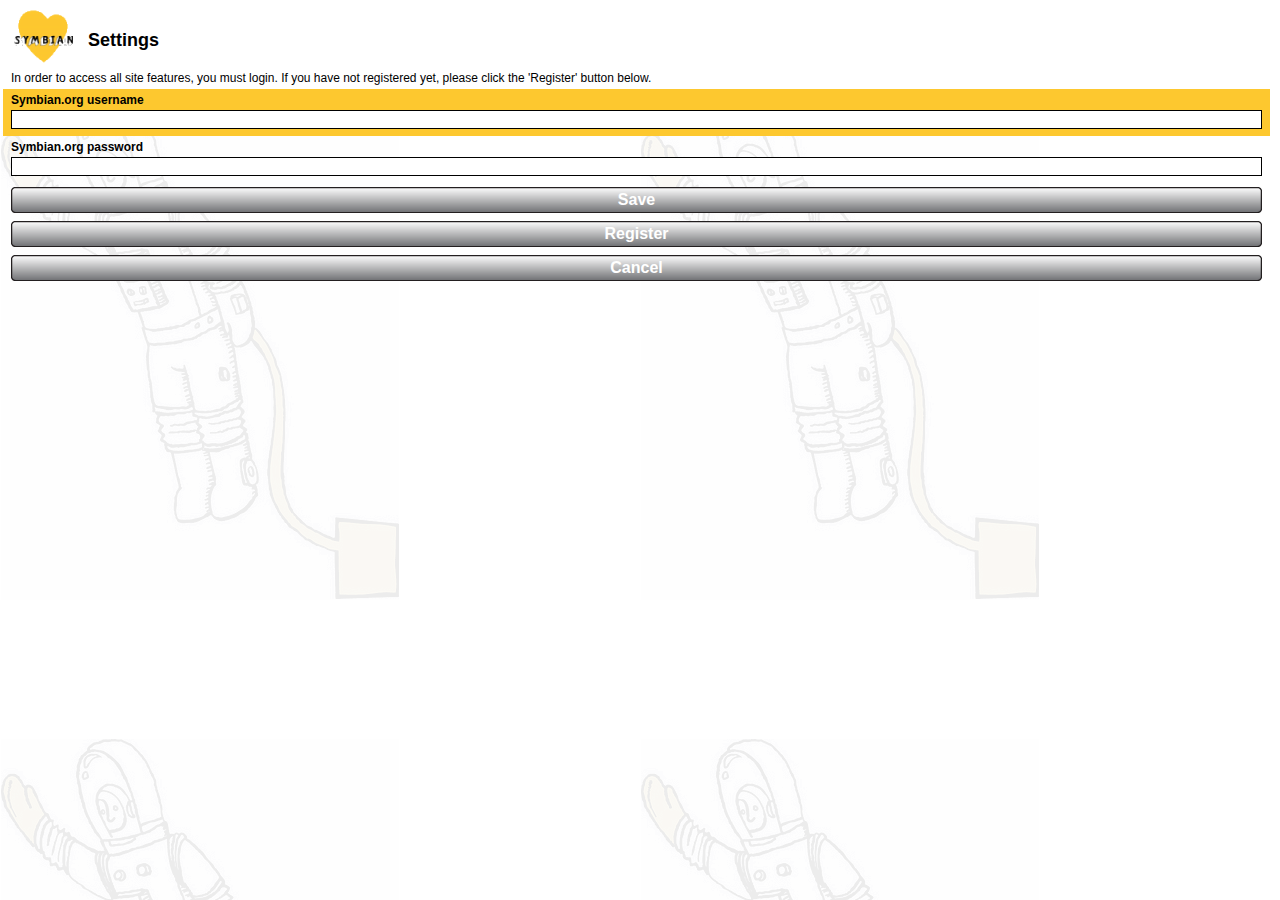
==== Symbian.org/index.html @ 800b0bec "Adding Symbian.org Widget 1.0rc3 source" ====
<html>
    <head>
        <title>Symbian.org</title>
		<meta http-equiv="Content-Type" content="text/html; charset=UTF-8" />		
        <script type="text/javascript" src="WRTKit/WRTKit.js"></script>
        <script type="text/javascript" src="FeedUpdateBroker.js"></script>
        <script type="text/javascript" src="FeedPresentation.js"></script>
        <script type="text/javascript" src="Forums.js"></script>
        <script type="text/javascript" src="Login.js"></script>
        <script type="text/javascript" src="Bugzilla.js"></script>
        <script type="text/javascript" src="ForumPostForm.js"></script>
        <script type="text/javascript" src="RssReader.js"></script>
        <script type="text/javascript" src="Main.js"></script>
        <style type="text/css">
            @import url("style.css");
        </style>
        <META NAME="Generator" CONTENT="Nokia WRT plug-in for Aptana Studio 1.0.0.36" />
    </head>
    <body onload="init()">
    </body>
</html>
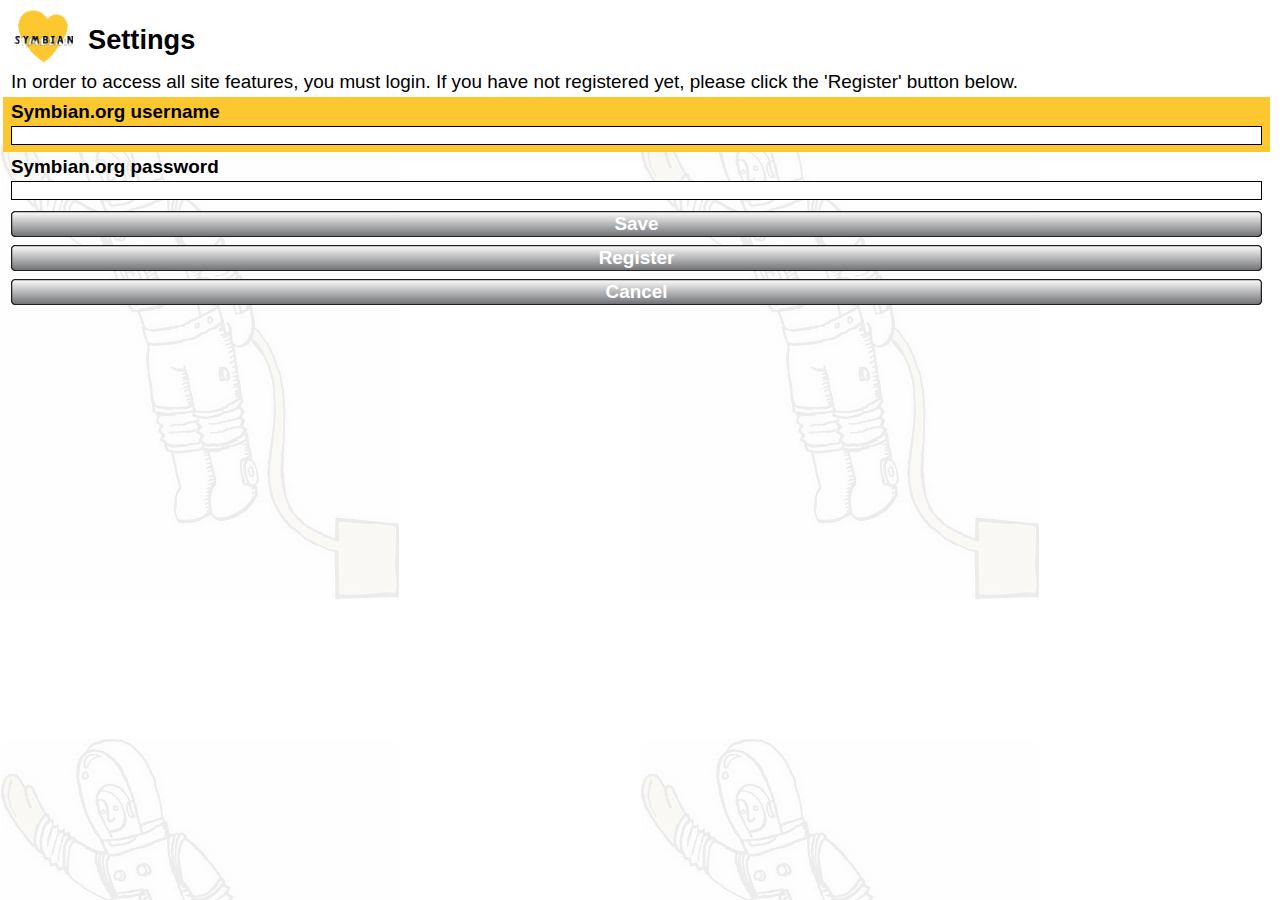
==== commit abc9b1c5: "Font size fix Several minor fixes" ====
--- a/Symbian.org/index.html
+++ b/Symbian.org/index.html
@@ -8,8 +8,8 @@
         <script type="text/javascript" src="Forums.js"></script>
         <script type="text/javascript" src="Login.js"></script>
         <script type="text/javascript" src="Bugzilla.js"></script>
+        <script type="text/javascript" src="RssReader.js"></script>
         <script type="text/javascript" src="ForumPostForm.js"></script>
-        <script type="text/javascript" src="RssReader.js"></script>
         <script type="text/javascript" src="Main.js"></script>
         <style type="text/css">
             @import url("style.css");
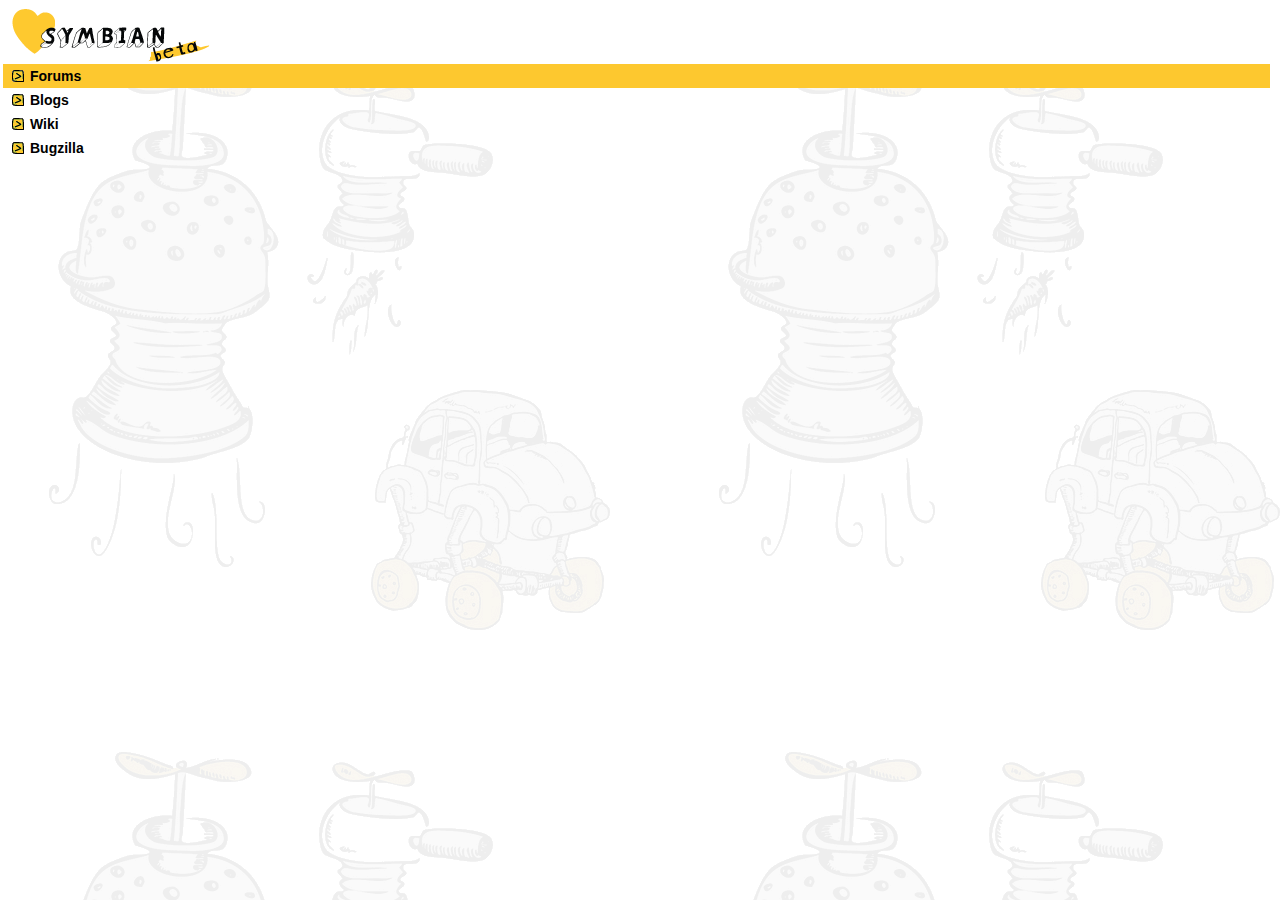
==== commit e61f9372: "Added Wiki support Added TextPane Added large view CSS and images" ====
--- a/Symbian.org/index.html
+++ b/Symbian.org/index.html
@@ -11,6 +11,8 @@
         <script type="text/javascript" src="RssReader.js"></script>
         <script type="text/javascript" src="ForumPostForm.js"></script>
         <script type="text/javascript" src="Main.js"></script>
+        <script type="text/javascript" src="Wiki.js"></script>
+		<link rel="stylesheet" href="WRTKit/Resources/UI.css" id="stylesheet">
         <style type="text/css">
             @import url("style.css");
         </style>
--- a/Symbian.org/WRTKit/Resources/UI.css
+++ b/Symbian.org/WRTKit/Resources/UI.css
@@ -0,0 +1,924 @@
+	/*
+� Copyright 2008 Nokia Corporation. All rights reserved.
+
+IMPORTANT:  The Nokia software ("WRTKit and Example Widget files") is supplied to you by Nokia
+Corporation (�Nokia�) in consideration of your agreement to the following terms. Your use, installation
+and/or redistribution of the WRTKit and Example Widget files constitutes acceptance of these terms. If
+you do not agree with these terms, please do not use, install, or redistribute the WRTKit and Example
+Widget files.
+
+In consideration of your agreement to abide by the following terms, and subject to these terms, Nokia
+grants you a personal, non-exclusive license, under Nokia�s copyrights in the WRTKit and Example
+Widget files, to use, reproduce, and redistribute the WRTKit and Example files, in text form (for HTML,
+CSS, or JavaScript files) or binary form (for associated images), for the sole purpose of creating S60
+Widgets.
+
+If you redistribute the WRTKit and Example files, you must retain this entire notice in all such
+redistributions of the WRTKit and Example files.
+
+You may not use the name, trademarks, service marks or logos of Nokia to endorse or promote products
+that include the WRTKit and Example files without the prior written explicit agreement with Nokia.
+Except as expressly stated in this notice, no other rights or licenses, express or implied, are granted by
+Nokia herein, including but not limited to any patent rights that may be infringed by your products that
+incorporate the WRTKit and Example files or by other works in which the WRTKit and Example files
+may be incorporated.
+
+The WRTKit and Example files are provided on an "AS IS" basis.  NOKIA MAKES NO
+WARRANTIES, EXPRESS OR IMPLIED, INCLUDING WITHOUT LIMITATION THE IMPLIED
+WARRANTIES OF NON-INFRINGEMENT, MERCHANTABILITY AND FITNESS FOR A
+PARTICULAR PURPOSE, REGARDING THE EXAMPLES OR ITS USE AND OPERATION
+ALONE OR IN COMBINATION WITH YOUR PRODUCTS.
+
+IN NO EVENT SHALL NOKIA BE LIABLE FOR ANY SPECIAL, INDIRECT, INCIDENTAL OR
+CONSEQUENTIAL DAMAGES (INCLUDING, BUT NOT LIMITED TO, PROCUREMENT OF
+SUBSTITUTE GOODS OR SERVICES; LOSS OF USE, DATA, OR PROFITS; OR BUSINESS
+INTERRUPTION) ARISING IN ANY WAY OUT OF THE USE, REPRODUCTION, AND/OR
+DISTRIBUTION OF THE EXAMPLES, HOWEVER CAUSED AND WHETHER UNDER THEORY
+OF CONTRACT, TORT (INCLUDING NEGLIGENCE), STRICT LIABILITY OR OTHERWISE,
+EVEN IF NOKIA HAS BEEN ADVISED OF THE POSSIBILITY OF SUCH DAMAGE.
+
+*/
+
+/******************************************************************************/
+/*        Definition of visuals for the WRTKit user interface toolkit         */
+/******************************************************************************/
+
+/* Fix for font size inheritance */
+html, body, div, span, object, iframe, h1, h2, h3, h4, h5, h6, p,
+blockquote, pre, a, abbr, acronym, address, code, del, dfn, em, img, q, dl,
+dt, dd, ol, ul, li, fieldset, form, label, legend, table, caption, tbody,
+tfoot, thead, tr, th, td {
+    font-weight: inherit;
+    font-style: inherit;
+    font-size: 100%;
+    font-family: inherit;
+}
+
+
+/******************************************************************************/
+/* Document body rules */
+
+body {
+    margin: 0px;
+    background: url("DocumentBackground.png") repeat;  /* repeat-x fixed; */
+    font: normal 14px Arial, sans-serif;
+    color: rgb(0,0,0);
+}
+
+
+/******************************************************************************/
+/* Override default WRT styling for HTML form controls */
+
+/* Textarea when focused */
+textarea:focus {
+    outline: none;
+}
+
+/* Textarea when hovering */
+textarea:hover {
+    outline: none;
+}
+
+/* Select elements when focused */
+select:focus {
+    outline: none;
+}
+
+/* Select elements when hovering */
+select:hover {
+    outline: none;
+}
+
+/* Input elements when focused */
+input:focus {
+    outline: none;
+}
+
+/* Input elements when hovering */
+input:hover {
+    outline: none;
+}
+
+/* Link elements */
+a {
+    text-decoration: none;
+    color: rgb(0,0,0);
+}
+
+/* Links when focused */
+a:focus {
+    background: none;
+    outline: none;
+}
+
+/* Links when hovering */
+a:hover {
+    background: none;
+    outline: none;
+}
+
+
+/******************************************************************************/
+/* Rules for default view and document scrollbar containers */
+
+/* Default view container rules */
+.ViewContainer {
+    margin: 0px 0px 0px 0px;
+}
+
+/* Default document scrollbar container rules */
+.DocumentScrollbarContainer {
+    position: fixed;
+    right: 0px;
+    top: 0px;
+    height: 100%;
+    width: 7px;
+}
+
+
+/******************************************************************************/
+/* View style rules */
+
+/* Rules for the list view */
+.ListView {
+    margin: 0px 0px 0px 0px;
+}
+
+/* Rules for the list view caption */
+.ListViewCaption {
+    background: url("ListViewCaptionBackground.png");
+    height: 35px;
+}
+
+/* Rules for the list view caption text */
+.ListViewCaptionText {
+    font-size: 1.2em;
+    font-weight: bold;
+    padding: 7px 0px 0px 11px;
+}
+
+/* Rules for the list view control list element */
+.ListViewControlList {
+    margin: 1px 10px 1px 3px;
+}
+
+
+/******************************************************************************/
+/* Control style rules */
+
+/* Rules for control root element (rootElement) */
+.Control {
+    
+}
+
+/* Control assembly rules (assemblyElement) */
+.ControlAssembly {
+    background: url("ControlAssemblyBackground.png") repeat-x;
+    padding: 1px 5px;
+}
+
+/* Control assembly in normal state */
+.ControlAssemblyNormal {
+    background-position: 0px 0px;
+}
+
+/* Control assembly in focused state */
+.ControlAssemblyFocus {
+    background-position: 0px -250px;
+}
+
+/* Control assembly in hovering state */
+.ControlAssemblyHover {
+    background-position: 0px -500px;
+}
+
+/* Control assembly in disabled state */
+.ControlAssemblyDisabled {
+    background-position: 0px 0px;
+}
+
+/* Caption for controls (captionElement) */
+.ControlCaption {
+    font-weight: bold;
+    padding: 3px 0px 0px 3px;
+}
+
+/* Caption for controls in normal state */
+.ControlCaptionNormal {
+    
+}
+
+/* Caption for controls when focused */
+.ControlCaptionFocus {
+    color: rgb(0,0,0);
+}
+
+/* Caption for controls when hovering */
+.ControlCaptionHover {
+    
+}
+
+/* Caption for controls when disabled */
+.ControlCaptionDisabled {
+    color: rgb(125,125,125);
+}
+
+/* Control element rules (controlElement) */
+.ControlElement {
+    padding: 3px 3px 3px 3px;
+}
+
+/******************************************************************************/
+/* Label */
+
+/* Rules for the text value of a Label control */
+.LabelText {
+    
+}
+
+
+/******************************************************************************/
+/* ContentPanel */
+
+/* Caption area rules for non-foldable content panels */
+.ContentPanelCaptionNonFoldable {
+    padding: 3px 0px 0px 3px;
+}
+
+/* Caption area rules for foldable content panels */
+.ContentPanelCaptionFoldable {
+    padding: 4px 0px 3px 3px;
+}
+
+/* Rules for fold toggling element in content panel */
+.ContentPanelFoldToggle {
+    background: url("ContentPanelFoldIcons.png") no-repeat;
+    padding-left: 16px;
+}
+
+/* Collapsed fold */
+.ContentPanelFoldToggleCollapsed {
+    background-position: 0px 0px;
+}
+
+/* Expanded fold */
+.ContentPanelFoldToggleExpanded {
+    background-position: 0px -100px;
+}
+
+/* Rules for the content panel caption text */
+.ContentPanelCaptionText {
+    font-weight: bold;
+}
+
+/* Caption text for content panel in normal state */
+.ContentPanelCaptionTextNormal {
+    
+}
+
+/* Caption text for content panel when focused */
+.ContentPanelCaptionTextFocus {
+    color: rgb(0,0,0);
+}
+
+/* Caption text for content panel when hovering */
+.ContentPanelCaptionTextHover {
+    
+}
+
+/* Caption text for content panel when disabled */
+.ContentPanelCaptionTextDisabled {
+    color: rgb(125,125,125);
+}
+
+/* Rules for content in the content panel */
+.ContentPanelContent {
+    padding: 2px 2px 2px 8px;
+}
+
+
+/******************************************************************************/
+/* FormButton */
+
+/* Rules for form button */
+.FormButton {
+    
+}
+
+/* Rules for form button control element */
+.FormButtonControlElement {
+    
+}
+
+/* Rules for form button table (table) */
+.FormButtonTable {
+    width: 100%;
+    border-spacing: 0px;
+    padding: 0px;
+    table-layout: fixed;
+}
+
+/* Form button row (tr) */
+.FormButtonRow {
+    padding: 0px;
+}
+
+/* Rules for form button left cell (td) */
+.FormButtonLeftCell {
+    width: 8px;
+    height: 26px;
+    background: url("FormButtonLeft.png") no-repeat;
+    padding: 0px;
+}
+
+/* Rules for form button center cell (td) */
+.FormButtonCenterCell {
+    height: 26px;
+    background: url("FormButtonCenter.png") repeat-x;
+    padding: 0px;
+    vertical-align: middle;
+    text-align: center;
+}
+
+/* Rules for form button right cell (td) */
+.FormButtonRightCell {
+    width: 8px;
+    height: 26px;
+    background: url("FormButtonRight.png") no-repeat;
+    padding: 0px;
+}
+
+/* Rules for form button left cell in normal state (td) */
+.FormButtonLeftCellNormal {
+    background-position: 0px 0px;
+}
+
+/* Rules for form button left cell in focused state (td) */
+.FormButtonLeftCellFocus {
+    background-position: 0px -50px;
+}
+
+/* Rules for form button left cell in hover state (td) */
+.FormButtonLeftCellHover {
+    background-position: 0px -100px;
+}
+
+/* Rules for form button left cell in disabled state (td) */
+.FormButtonLeftCellDisabled {
+    background-position: 0px -150px;
+}
+
+/* Rules for form button center cell in normal state (td) */
+.FormButtonCenterCellNormal {
+    background-position: 0px 0px;
+}
+
+/* Rules for form button center cell in focused state (td) */
+.FormButtonCenterCellFocus {
+    background-position: 0px -50px;
+}
+
+/* Rules for form button center cell in hover state (td) */
+.FormButtonCenterCellHover {
+    background-position: 0px -100px;
+}
+
+/* Rules for form button center cell in disabled state (td) */
+.FormButtonCenterCellDisabled {
+    background-position: 0px -150px;
+}
+
+/* Rules for form button left cell in normal state (td) */
+.FormButtonRightCellNormal {
+    background-position: 0px 0px;
+}
+
+/* Rules for form button left cell in focused state (td) */
+.FormButtonRightCellFocus {
+    background-position: 0px -50px;
+}
+
+/* Rules for form button left cell in hover state (td) */
+.FormButtonRightCellHover {
+    background-position: 0px -100px;
+}
+
+/* Rules for form button left cell in disabled state (td) */
+.FormButtonRightCellDisabled {
+    background-position: 0px -150px;
+}
+
+/* Rules for form button text */
+.FormButtonText {
+    font-weight: bold;
+}
+
+/* Form button text in normal state */
+.FormButtonTextNormal {
+    color: rgb(255,255,255);
+}
+
+/* Form button text when focused */
+.FormButtonTextFocus {
+    color: rgb(255,255,255);
+}
+
+/* Form button text when hovering */
+.FormButtonTextHover {
+    color: rgb(255,255,255);
+}
+
+/* Form button text when disabled */
+.FormButtonTextDisabled {
+    color: rgb(200,200,200);
+}
+
+
+/******************************************************************************/
+/* NavigationButton */
+
+/* Rules for navigation button */
+.NavigationButton {
+    
+}
+
+/* Rules for navigation button control element */
+.NavigationButtonControlElement {
+    padding: 3px 3px 3px 3px;
+}
+
+/* Rules for navigation button table (table) */
+.NavigationButtonTable {
+    border-spacing: 0px;
+    padding: 0px;
+}
+
+/* Navigation button row (tr) */
+.NavigationButtonRow {
+    padding: 0px;
+}
+
+/* Rules for navigation button image cell (td) */
+.NavigationButtonImageCell {
+    line-height: 1px;
+    font-size: 1px;
+    vertical-align: middle;
+}
+
+/* Rules for navigation button text cell (td) */
+.NavigationButtonTextCell {
+    vertical-align: middle;
+    padding: 0px;
+}
+
+/* Rules for navigation button image */
+.NavigationButtonImage {
+    padding: 0px 5px 0px 0px;
+}
+
+/* Rules for navigation button text */
+.NavigationButtonText {
+    font-weight: bold;
+}
+
+/* Navigation button text in normal state */
+.NavigationButtonTextNormal {
+    
+}
+
+/* Navigation button text when focused */
+.NavigationButtonTextFocus {
+    color: rgb(0,0,0);
+}
+
+/* Navigation button text when hovering */
+.NavigationButtonTextHover {
+    
+}
+
+/* Navigation button text when disabled */
+.NavigationButtonTextDisabled {
+    color: rgb(125,125,125);
+}
+
+
+/******************************************************************************/
+/* TextField */
+
+/* Rules for textField */
+.TextField {
+    width: 100%;
+    border: 1px solid rgb(0,0,0);
+    background: rgb(255,255,255);
+    margin: 0px 0px 3px 0px;
+}
+
+/* TextField in normal state */
+.TextFieldNormal {
+    
+}
+
+/* TextField in focus state */
+.TextFieldFocus {
+    
+}
+
+/* TextField in hover state */
+.TextFieldHover {
+    
+}
+
+/* TextField in disabled state */
+.TextFieldDisabled {
+    color: rgb(50,50,50);
+    background: rgb(200,200,200);
+}
+
+
+/******************************************************************************/
+/* TextArea */
+
+/* Rules for TextArea */
+.TextArea {
+    width: 100%;
+    border: 1px solid rgb(0,0,0);
+    background: rgb(255,255,255);
+    margin: 0px 0px 3px 0px;
+}
+
+/* TextArea in normal state */
+.TextAreaNormal {
+    
+}
+
+/* TextArea in focus state */
+.TextAreaFocus {
+    
+}
+
+/* TextArea in hover state */
+.TextAreaHover {
+    
+}
+
+/* TextArea in disabled state */
+.TextAreaDisabled {
+    color: rgb(50,50,50);
+    background: rgb(200,200,200);
+}
+
+
+/******************************************************************************/
+/* Separator */
+
+/* Rules for Separator (table) */
+.Separator {
+    width: 100%;
+    padding: 0px;
+    border-spacing: 0px;
+    table-layout: fixed;
+    margin: 3px 0px;
+}
+
+/* Separator row (tr) */
+.SeparatorRow {
+    padding: 0px;
+}
+
+/* Separator left cell (td) */
+.SeparatorLeftCell {
+    width: 5px;
+    height: 2px;
+    background: url("SeparatorLeft.png") no-repeat;
+    padding: 0px;
+}
+
+/* Separator center cell (td) */
+.SeparatorCenterCell {
+    height: 2px;
+    background: url("SeparatorCenter.png") repeat-x;
+    padding: 0px;
+}
+
+/* Separator right cell (td) */
+.SeparatorRightCell {
+    width: 6px;
+    height: 2px;
+    background: url("SeparatorRight.png") no-repeat;
+    padding: 0px;
+}
+
+
+/******************************************************************************/
+/* SelectionMenu */
+
+/* Rules for SelectionMenu select element */
+.SelectionMenu {
+    width: 100%;
+    border: 1px solid rgb(0,0,0);
+    background: rgb(255,255,255);
+    margin: 0px 0px 3px 0px;
+}
+
+/* SelectionMenu in normal state */
+.SelectionMenuNormal {
+    
+}
+
+/* SelectionMenu in focus state */
+.SelectionMenuFocus {
+    
+}
+
+/* SelectionMenu in hover state */
+.SelectionMenuHover {
+    
+}
+
+/* SelectionMenu in disabled state */
+.SelectionMenuDisabled {
+    color: rgb(50,50,50);
+    background: rgb(200,200,200);
+}
+
+/* Rules for SelectionMenu option elements */
+.SelectionMenuOption {
+    background: rgb(255,255,255);
+}
+
+/* SelectionMenu option in normal state */
+.SelectionMenuOptionNormal {
+    
+}
+
+/* SelectionMenu option in focus state */
+.SelectionMenuOptionFocus {
+    
+}
+
+/* SelectionMenu option in hover state */
+.SelectionMenuOptionHover {
+    
+}
+
+/* SelectionMenu option in disabled state */
+.SelectionMenuOptionDisabled {
+    color: rgb(50,50,50);
+    background: rgb(200,200,200);
+}
+
+
+/******************************************************************************/
+/* SelectionList */
+
+/* SelectionList option list element */
+.SelectionList {
+    
+}
+
+/* SelectionList option list element in normal state */
+.SelectionListNormal {
+    
+}
+
+/* SelectionList option list element in focus state */
+.SelectionListFocus {
+    
+}
+
+/* SelectionList option list element in hover state */
+.SelectionListHover {
+    
+}
+
+/* SelectionList option list element in disabled state */
+.SelectionListDisabled {
+    
+}
+
+/* SelectionList option element in single selection mode */
+.SelectionListOptionSingle {
+    padding-left: 19px;
+    background: url("RadioButton.png") no-repeat;
+    height: 16px;
+}
+
+/* SelectionList option element in single selection mode, unchecked normal state */
+.SelectionListOptionSingleUncheckedNormal {
+    background-position: 0px 0px;
+}
+
+/* SelectionList option element in single selection mode, unchecked focus state */
+.SelectionListOptionSingleUncheckedFocus {
+    background-position: 0px -50px;
+}
+
+/* SelectionList option element in single selection mode, unchecked diabled state */
+.SelectionListOptionSingleUncheckedDisabled {
+    background-position: 0px -100px;
+}
+
+/* SelectionList option element in single selection mode, checked normal state */
+.SelectionListOptionSingleCheckedNormal {
+    background-position: 0px -150px;
+}
+
+/* SelectionList option element in single selection mode, checked focus state */
+.SelectionListOptionSingleCheckedFocus {
+    background-position: 0px -200px;
+}
+
+/* SelectionList option element in single selection mode, checked diabled state */
+.SelectionListOptionSingleCheckedDisabled {
+    background-position: 0px -250px;
+}
+
+/* SelectionList option element in multi selection mode */
+.SelectionListOptionMulti {
+    padding-left: 19px;
+    background: url("CheckBox.png") no-repeat;
+    height: 16px;
+}
+
+/* SelectionList option element in multi selection mode, unchecked normal state */
+.SelectionListOptionMultiUncheckedNormal {
+    background-position: 0px 0px;
+}
+
+/* SelectionList option element in multi selection mode, unchecked focus state */
+.SelectionListOptionMultiUncheckedFocus {
+    background-position: 0px -50px;
+}
+
+/* SelectionList option element in multi selection mode, unchecked diabled state */
+.SelectionListOptionMultiUncheckedDisabled {
+    background-position: 0px -100px;
+}
+
+/* SelectionList option element in multi selection mode, checked normal state */
+.SelectionListOptionMultiCheckedNormal {
+    background-position: 0px -150px;
+}
+
+/* SelectionList option element in multi selection mode, checked focus state */
+.SelectionListOptionMultiCheckedFocus {
+    background-position: 0px -200px;
+}
+
+/* SelectionList option element in multi selection mode, checked diabled state */
+.SelectionListOptionMultiCheckedDisabled {
+    background-position: 0px -250px;
+}
+
+/* SelectionList option text */
+.SelectionListOptionText {
+    
+}
+
+/* SelectionList option text in normal state */
+.SelectionListOptionTextNormal {
+    
+}
+
+/* SelectionList option text in focus state */
+.SelectionListOptionTextFocus {
+    color: rgb(0,0,0);
+}
+
+/* SelectionList option text in hover state */
+.SelectionListOptionTextHover {
+    
+}
+
+/* SelectionList option text in disabled state */
+.SelectionListOptionTextDisabled {
+    color: rgb(125,125,125);
+}
+
+
+/******************************************************************************/
+/* Scrollbar */
+
+/* Scrollbar root element */
+.Scrollbar {
+    position: absolute;
+    height: 100%;
+    width: 7px;
+}
+
+/* Top portion of scrollbar track */
+.ScrollbarTrackTop {
+    position: absolute;
+    background: url("ScrollbarTrackTop.png") no-repeat;
+    width: 7px;
+    height: 4px;
+}
+
+/* Middle portion of scrollbar track */
+.ScrollbarTrackMiddle {
+    position: absolute;
+    background: url("ScrollbarTrackMiddle.png") repeat-y;
+    width: 7px;
+}
+
+/* Bottom portion of scrollbar track */
+.ScrollbarTrackBottom {
+    position: absolute;
+    background: url("ScrollbarTrackBottom.png") no-repeat;
+    width: 7px;
+    height: 4px;
+}
+
+/* Top portion of scrollbar thumb */
+.ScrollbarThumbTop {
+    position: absolute;
+    background: url("ScrollbarThumbTop.png") no-repeat;
+    width: 7px;
+    height: 5px;
+}
+
+/* Middle portion of scrollbar thumb */
+.ScrollbarThumbMiddle {
+    position: absolute;
+    background: url("ScrollbarThumbMiddle.png") repeat-y;
+    width: 7px;
+}
+
+/* Bottom portion of scrollbar thumb */
+.ScrollbarThumbBottom {
+    position: absolute;
+    background: url("ScrollbarThumbBottom.png") no-repeat;
+    width: 7px;
+    height: 5px;
+}
+
+
+/******************************************************************************/
+/* NotificationPopup */
+
+/* Container that defines the area for the popup dialog */
+.NotificationPopupContainer {
+    position: fixed;
+    bottom: 0px;
+    left: 50%;
+    margin-left: -115px;
+    width: 230px;
+    height: 85px;
+}
+
+/* Notification popup dialog */
+.NotificationPopup {
+    position: absolute;
+    width: 230px;
+    height: 85px;
+    background: url("NotificationPopupBackground.png") repeat-x;
+    border: 1px solid rgb(0,0,0);
+}
+
+/* Notification type indicator */
+.NotificationPopupTypeIndicator {
+    position: absolute;
+    left: 195px;
+    top: 10px;
+    width: 24px;
+    height: 34px;
+    background: url("NotificationPopupTypeIndicator.png") no-repeat;
+}
+
+/* Notification type indicator for notifications of undefined type */
+.NotificationPopupTypeIndicatorNone {
+    background-position: 0px 0px;
+}
+
+/* Notification type indicator for info notifications */
+.NotificationPopupTypeIndicatorInfo {
+    background-position: 0px -50px;
+}
+
+/* Notification type indicator for warning notifications */
+.NotificationPopupTypeIndicatorWarning {
+    background-position: 0px -100px;
+}
+
+/* Notification type indicator for wait notifications */
+.NotificationPopupTypeIndicatorWait {
+    background-position: 0px -150px;
+}
+
+/* Notification text area */
+.NotificationPopupText {
+    position: absolute;
+    left: 10px;
+    top: 8px;
+    width: 180px;
+    height: 50px;
+}
+
+/* Progress bar */
+.NotificationPopupProgressBar {
+    position: absolute;
+    left: 6px;
+    top: 60px;
+    width: 218px;
+    height: 16px;
+}
